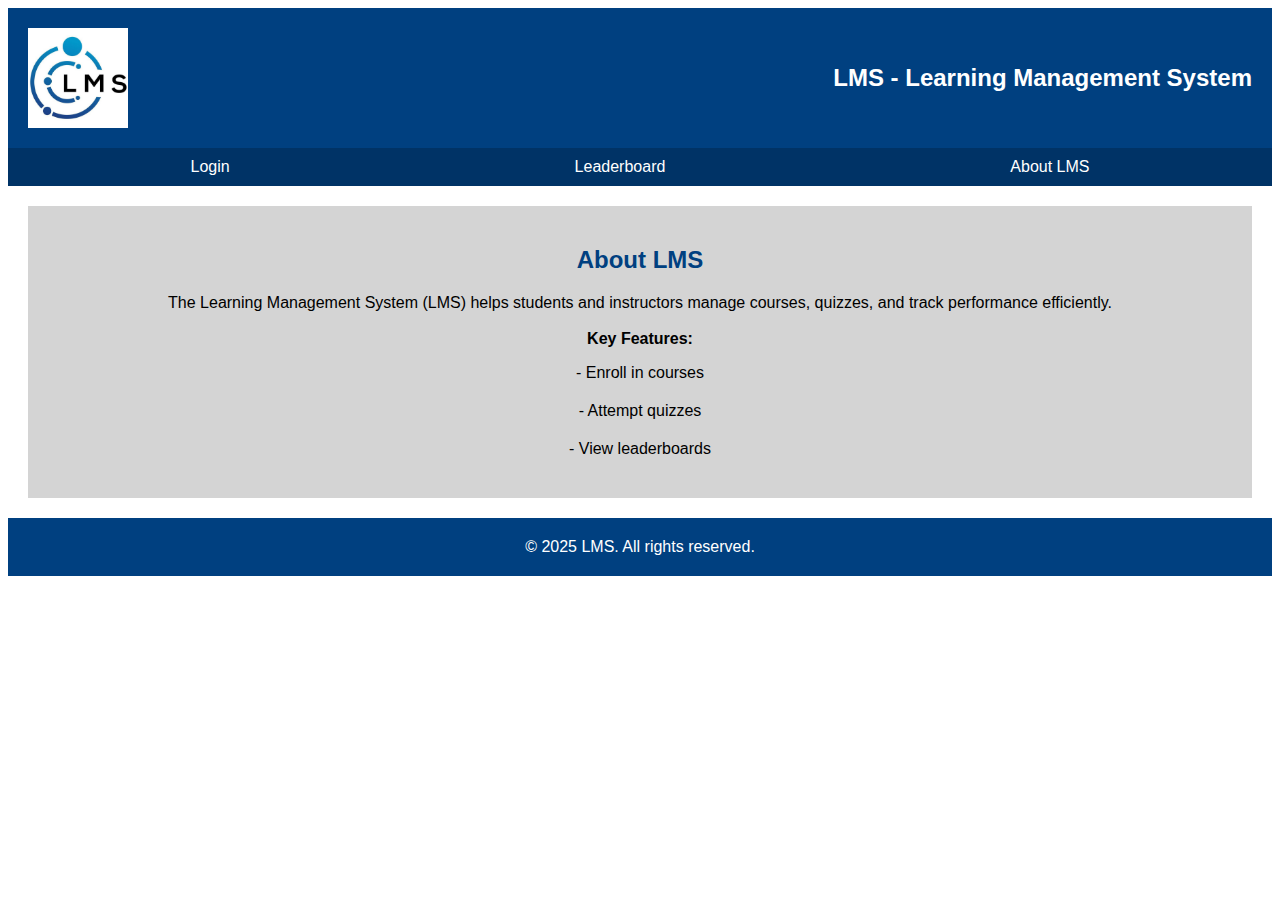
==== index.html @ 08e37070 "added assignment 2 files" ====
<!--
Anhad Wander - 30205219
Manmohit Singh - 30216112
-->

<!DOCTYPE html>
<html>
    <link rel="stylesheet" href="styles.css">
    <head>
        <title>LMS</title>
        <header>
            <img src="logo.jpg" alt="Logo" width="100px" height="100px">
            <h2>LMS - Learning Management System</h2>
        </header>
        <div class="navigation">
        <a href="login.html">Login</a> <a href="leaderboard.html">Leaderboard</a> <a href="index.html">About LMS</a>
        </div>
    </head>
    <main>
        <h2 class="about-heading">About LMS</h2>
        The Learning Management System (LMS) helps students and instructors manage courses, quizzes, and track
        performance efficiently.<br><br>
        <b>Key Features:</b>
        <ul>
            <li>- Enroll in courses</li>
            <li>- Attempt quizzes</li>
            <li>- View leaderboards</li>
        </ul>
    </main>
    <footer>© 2025 LMS. All rights reserved.</footer>
    
</html>
---- styles.css ----
body {
    font-family: Arial;
    text-align: center;
  }
  
  /* Header styling */
header {
    background-color: #004080;
    color: white;
    padding: 20px;
    margin: 0;
    justify-content: space-between;
    display: flex;
    align-items: center;
  }
  
.navigation {
    display: flex;            
    justify-content: space-around;
    align-items: center;         
    background-color: #003366;     
    color: #fff;                  
    padding: 10px;                 
  }
  
.navigation a {
    text-decoration: none;       
    color: #fff;                   
  }

  .navigation a:hover {
    text-decoration: underline;
}

main {
  background-color: #d4d4d4;
  padding: 20px;
  margin: 20px;
  align-items: center;
}

.main-light{
  background-color: white;
  padding: 20px;
  margin: 20px;
  align-items: center;
}

.about-heading {
  color: #004080;
}

ul {
  list-style: none;
  padding: 0;
}

ul li {
  margin-bottom: 20px;
}

form {
    display: flex;                 
    flex-direction: column;         
    align-items: center;            
    background-color: #d4d4d4;    
    margin: 0 150px;       
    padding: 30px;                 
    border-radius: 30px;      
    box-shadow: 0 4px 8px rgba(0,0,0,0.2); 
}

footer {
    background-color: #004080;
    color: white;
    padding: 20px;
    margin: 0;
    align-items: center;
  }

input[type="text"],
input[type="password"] {
    background-color: lightyellow; 
    padding: 10px;                
    border-radius: 5px;          
    border: 3px solid darkgrey;   
    width: 200px
    
  }

select {
    background-color: lightyellow;
    border-radius: 5px;
    padding: 5px;
}

.loginbutton button[type="button"] {
    background-color: #008000; 
    color: #fff;              
    padding: 10px 20px;      
    border: none;
    border-radius: 5px;
    cursor: pointer;
 }

.loginbutton button[type="button"]:hover {
    background-color: #006600;
}

.banner-img {
    border-radius: 5px; 
    width: 100%;       
    height: 150px;
  }

.tile {
    background-color: #e6f2ff;; 
    box-shadow: 0 4px 8px rgba(0,0,0,0.2);
    padding: 20px;
    margin: 15px;
    text-align: center;
    border-radius: 10px;
}

.tile-pending {
  background-color: #e6f2ff;; 
  box-shadow: 0 4px 8px rgba(0,0,0,0.2);
  padding: 20px;
  margin: 15px;
  text-align: center;
  border-radius: 10px;
}

.course-img{
  height: 275px;
  width: 375px;
  border-radius: 0px;
}

.course-img-pending{
  height: 390px;
  width: 585px;
  border-radius: 0px;
}

.question {
    display: flex;
    display: inline-block;
    flex-direction: column;
    text-align: left;
    background-color: #cacaca; 
    width: 400px;
    margin: 0 150px; 
    padding: 30px;   
  }

button[type="button"] {
    background-color: lightblue; 
    color: black;              
    padding: 10px 20px;     
    border: none;
    margin: 10px;
    border-radius: 5px;
    cursor: pointer;
}
button[type="button"]:hover {
    background-color: darkblue;
    color: white
}

.finishquiz button[type="button"] {
    background-color: #d32f3f; 
    color: #fff;              
    padding: 10px 20px;      
    border: none;
    border-radius: 5px;
    cursor: pointer;
}

.finishquiz button[type="button"]:hover {
    background-color: #821b1b;
}

table td {
  padding: 20px;
  margin: 15px;
}

.button-accept {
  background-color: #4CAF50;
  color: white;
  border-radius: 4px;
  border:1px solid lightblue;
}

.button-accept:hover {
  background-color: #265e28;
}

.button-decline {
  background-color: #D32F2F;
  color: white;
  border-radius: 4px;
  border:1px solid lightblue;
}

.button-decline:hover {
  background-color: #821b1b;
}

table {
  width: 100%;
  border-collapse: collapse;
  margin: auto;
  border:1px solid white;
}

.table-crs{
  display: flex;
  flex-wrap: wrap;
  justify-content: left;
  
  width: 100%;
  margin: auto;
}

.table-pending{
  display: flex;
  flex-wrap: wrap;
  justify-content: center;

  width: 100%;
  margin: auto;
}

.t_main_h{
  background-color: #4CAF50;
  font-size: 24px;
  color: white;
}

th {
  background-color: white;
  color: black;
  font-size: 18px;
}

.gold {
  background-color: #FFD700;
  justify-content: center;

}

.silver {
  background-color: #C0C0C0;
  justify-content: center;
}

.bronze {
  background-color: #CD7F32;
  justify-content: center;
}

.rowcolor1 {
  background-color: #f9f9f9;
  justify-content: center;
}

.rowcolor2 {
  background-color: #e4e2e2;
  justify-content: center;
}

td img {
  border-radius: 50%;
  border: 1px solid black;
  width: 50px;
  height: 50px;
  object-fit: cover;
}
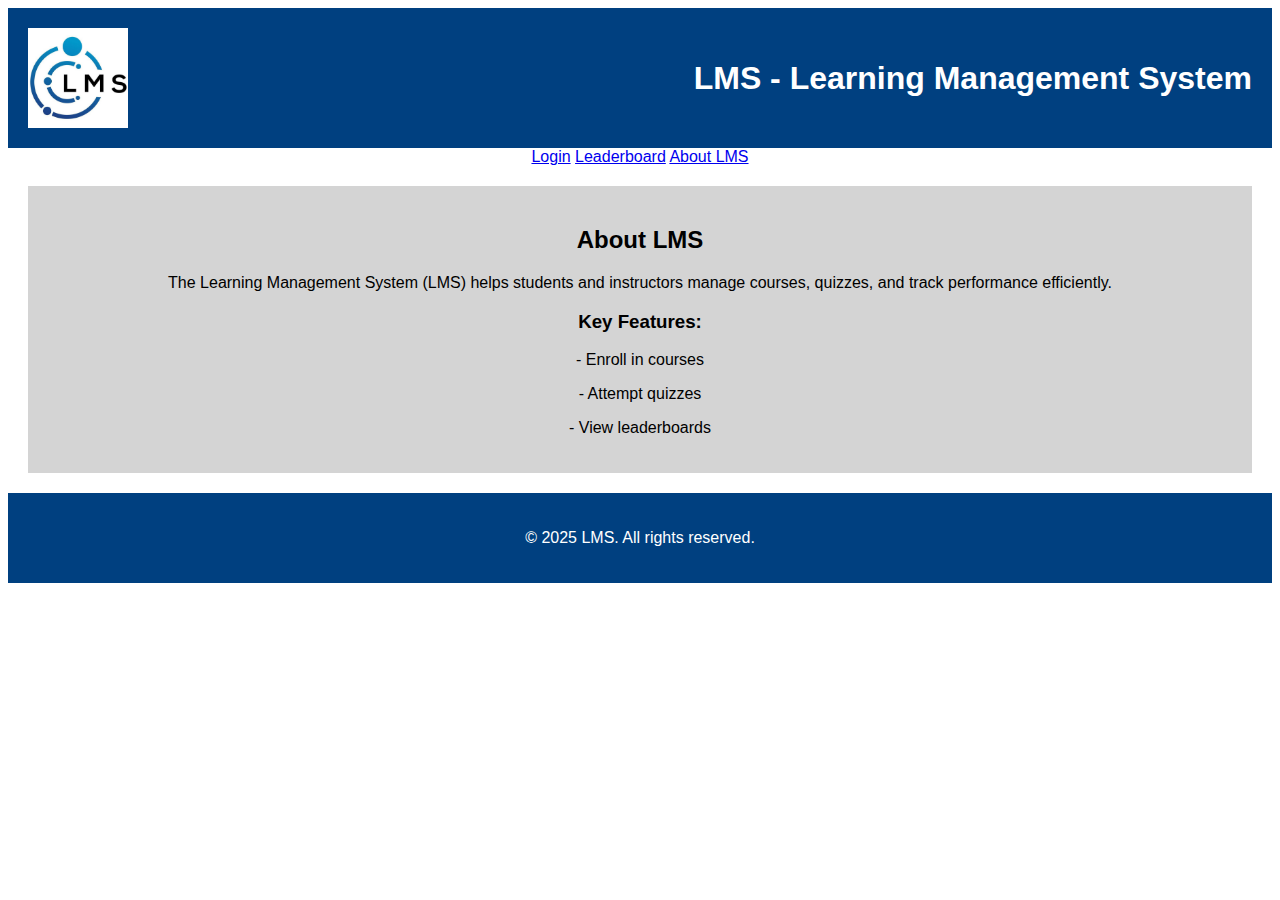
==== commit 61bc903d: "Update index.html" ====
--- a/index.html
+++ b/index.html
@@ -2,31 +2,43 @@
 Anhad Wander - 30205219
 Manmohit Singh - 30216112
 -->
+<!DOCTYPE html>
+<html lang="en">
+<head>
+    <meta charset="UTF-8">
+    <meta name="viewport" content="width=device-width, initial-scale=1.0">
+    <title>LMS Homepage</title>
+    <link rel="stylesheet" type="text/css" href="styles.css">
+</head>
+<body>
+    <header>
+        <img src="logo.jpg" alt="LMS Logo" style="width: 100px; height: 100px;">
+        <h1>LMS - Learning Management System</h1>
+    </header>
 
-<!DOCTYPE html>
-<html>
-    <link rel="stylesheet" href="styles.css">
-    <head>
-        <title>LMS</title>
-        <header>
-            <img src="logo.jpg" alt="Logo" width="100px" height="100px">
-            <h2>LMS - Learning Management System</h2>
-        </header>
-        <div class="navigation">
-        <a href="login.html">Login</a> <a href="leaderboard.html">Leaderboard</a> <a href="index.html">About LMS</a>
-        </div>
-    </head>
-    <main>
-        <h2 class="about-heading">About LMS</h2>
-        The Learning Management System (LMS) helps students and instructors manage courses, quizzes, and track
-        performance efficiently.<br><br>
-        <b>Key Features:</b>
-        <ul>
-            <li>- Enroll in courses</li>
-            <li>- Attempt quizzes</li>
-            <li>- View leaderboards</li>
-        </ul>
+    <div>
+        <nav>
+            <a href="login.html">Login</a> 
+            <a href="leaderboard.html">Leaderboard</a> 
+            <a href="#about">About LMS</a>
+        </nav>
+    </div>
+
+    <main class="index">
+        <section id="about">
+            <h2>About LMS</h2>
+            <p>The Learning Management System (LMS) helps students and instructors manage courses, quizzes, and track performance efficiently.</p>
+            <h3>Key Features:</h3>
+            <div>
+                <p>- Enroll in courses</p>
+                <p>- Attempt quizzes</p>
+                <p>- View leaderboards</p>
+            </div>
+        </section>
     </main>
-    <footer>© 2025 LMS. All rights reserved.</footer>
-    
-</html>+
+    <footer>
+        <p>&copy; 2025 LMS. All rights reserved.</p>
+    </footer>
+</body>
+</html>
